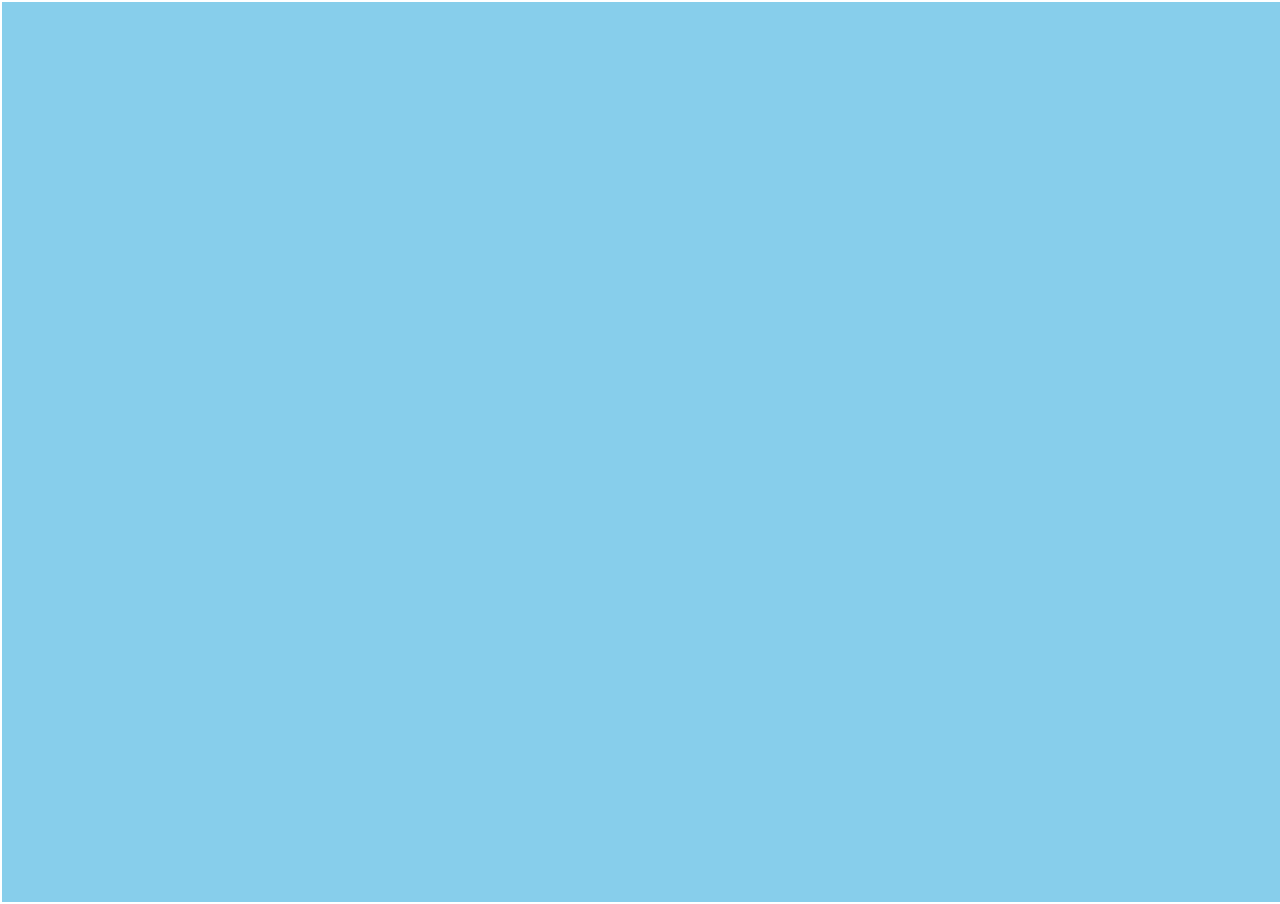
==== index.html @ 33894616 "Update and rename game.html to index.html" ====
<!DOCTYPE html>
<html lang="en">
<head>
    <meta charset="UTF-8">
    <meta name="viewport" content="width=device-width, initial-scale=1.0">
    <title>Endless Platformer Game</title>
    <style>
        body {
            margin: 0;
            overflow: hidden;
            background-color: black;
            text-align: center;
        }
        canvas {
            background: #87CEEB; /* Sky blue */
            display: block;
            margin: auto;
            border: 2px solid white;
        }
    </style>
</head>
<body>
    <canvas id="gameCanvas" width="800" height="400"></canvas>
    <script src="game.js"></script>
</body>
</html>
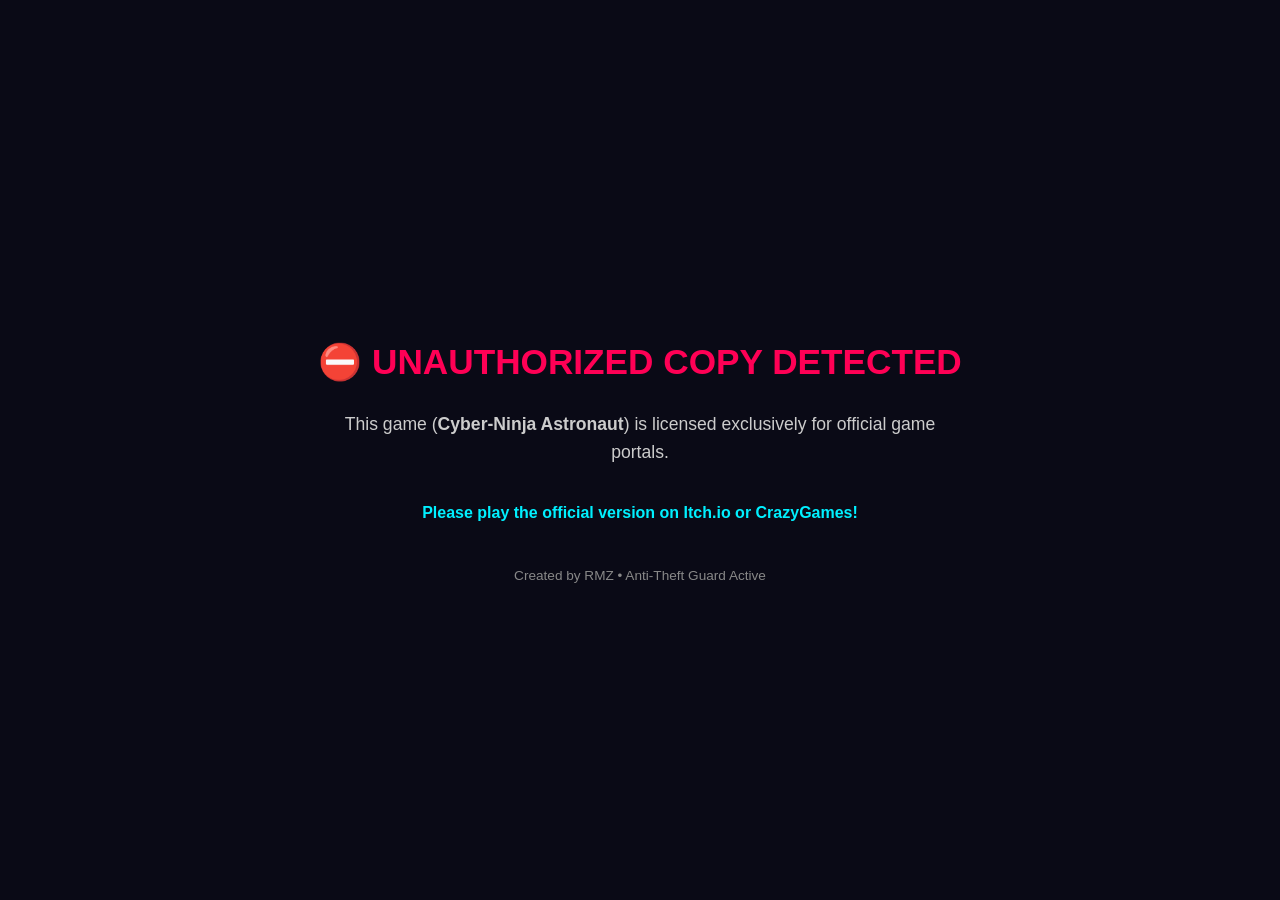
==== commit 983f5ac8: "Update Cyber-Ninja Astronaut to v1.0 release with latest features & fixes" ====
--- a/index.html
+++ b/index.html
@@ -1,26 +1,245 @@
-<!DOCTYPE html>
-<html lang="en">
-<head>
-    <meta charset="UTF-8">
-    <meta name="viewport" content="width=device-width, initial-scale=1.0">
-    <title>Endless Platformer Game</title>
-    <style>
-        body {
-            margin: 0;
-            overflow: hidden;
-            background-color: black;
-            text-align: center;
-        }
-        canvas {
-            background: #87CEEB; /* Sky blue */
-            display: block;
-            margin: auto;
-            border: 2px solid white;
-        }
-    </style>
-</head>
-<body>
-    <canvas id="gameCanvas" width="800" height="400"></canvas>
-    <script src="game.js"></script>
-</body>
-</html>
+<!DOCTYPE html>
+<html lang="en">
+<head>
+    <meta charset="UTF-8">
+    <meta name="viewport" content="width=device-width, initial-scale=1.0">
+    <title>Cyber Ninja Astronaut</title>
+    <link rel="icon" type="image/jpeg" href="Images/Cyber Ninja Astronaut Blogger Icon.jpg">
+    <link rel="stylesheet" href="style.css">
+</head>
+<body>
+    <div id="game-container">
+        <!-- The Game Canvas -->
+        <canvas id="gameCanvas" width="800" height="400"></canvas>
+
+        <!-- FIRST TIME: PLAYER NAME & INTRO OVERLAY -->
+        <div id="nameEntryScreen" class="overlay-screen active">
+            <!-- Step 1: Input Name -->
+            <div class="menu-panel name-entry-panel" id="nameInputStep">
+                <h1 class="game-title" style="font-size:2.4rem;">Cyber Ninja</h1>
+                <div class="subtitle">Astronaut</div>
+                <p class="name-entry-sub">Before you dive into deep space — what is your Ninja name?</p>
+                <input
+                    type="text"
+                    id="playerNameInput"
+                    class="name-input"
+                    placeholder="Enter your name..."
+                    maxlength="20"
+                    autocomplete="off"
+                    onkeydown="if(event.key==='Enter') submitPlayerName()"
+                >
+                <div id="name-error" class="name-error" style="display:none;">Please enter a name to continue!</div>
+                <button class="cyber-btn" style="margin-top:20px;" onclick="submitPlayerName()">Next &rarr;</button>
+            </div>
+
+            <!-- Step 2: Briefing / How to Play Intro -->
+            <div class="menu-panel name-entry-panel" id="introBriefingStep" style="display:none;">
+                <h2 class="game-title" style="font-size:1.9rem; margin-bottom:14px;">Welcome, <span id="introPlayerName" class="highlight-name">Player</span>!</h2>
+                <div class="intro-briefing-text">
+                    <p style="margin-bottom:16px; font-size:0.95rem; line-height:1.5;"><strong>YOUR MISSION:</strong> Leap across neon space platforms, dodge deadly spikes, collect Extra Lives, and destroy hostile combat drones!</p>
+                    
+                    <div class="intro-controls-grid">
+                        <div class="intro-grid-keys"><kbd>A</kbd> <kbd>D</kbd> <span class="htp-or">or</span> <kbd>&larr;</kbd> <kbd>&rarr;</kbd></div>
+                        <div class="intro-grid-arrow">&rarr;</div>
+                        <div class="intro-grid-desc">Move Left &amp; Right</div>
+
+                        <div class="intro-grid-keys"><kbd>W</kbd> <span class="htp-or">or</span> <kbd>Space</kbd> <span class="htp-or">or</span> <kbd>&uarr;</kbd></div>
+                        <div class="intro-grid-arrow">&rarr;</div>
+                        <div class="intro-grid-desc">Jump &amp; Double Flip</div>
+
+                        <div class="intro-grid-keys"><kbd>F</kbd> <span class="htp-or">or</span> <kbd>J</kbd></div>
+                        <div class="intro-grid-arrow">&rarr;</div>
+                        <div class="intro-grid-desc">Shoot Energy Bullets</div>
+
+                        <div class="intro-grid-keys"><kbd>E</kbd></div>
+                        <div class="intro-grid-arrow">&rarr;</div>
+                        <div class="intro-grid-desc">Katana Slash</div>
+
+                        <div class="intro-grid-keys"><kbd>Shift</kbd></div>
+                        <div class="intro-grid-arrow">&rarr;</div>
+                        <div class="intro-grid-desc">Cyber-Dash Boost</div>
+                    </div>
+                </div>
+                <button class="cyber-btn" style="margin-top:22px;" onclick="finishIntroAndStartMenu()">Start Game &rarr;</button>
+            </div>
+        </div>
+
+        <!-- HUD (Heads Up Display) & ACHIEVEMENT TOAST -->
+        <div id="achievementToast" class="achievement-toast" style="display:none;">
+            <div class="toast-icon">🏆</div>
+            <div class="toast-text">
+                <div class="toast-title">ACHIEVEMENT UNLOCKED!</div>
+                <div id="toastDesc" class="toast-desc">First Blood</div>
+            </div>
+        </div>
+
+        <div id="hud">
+            <!-- BOSS HEALTH BAR -->
+            <div id="bossHpContainer" class="boss-hp-container" style="display:none;">
+                <div id="bossHpTitle" class="boss-hp-title">⚡ DREADNOUGHT MECH BOSS ⚡</div>
+                <div class="boss-hp-bar-outer">
+                    <div id="bossHpBarInner" class="boss-hp-bar-inner" style="width: 100%;"></div>
+                </div>
+            </div>
+
+            <!-- BOSS INTRO & VICTORY BANNERS -->
+            <div id="bossIntroBanner" class="boss-intro-banner" style="display:none;">
+                <div class="boss-warning-sub">⚠️ WARNING ⚠️</div>
+                <div id="bossIntroBannerName" class="boss-title-name">DREADNOUGHT OMEGA</div>
+                <div id="bossIntroBannerSub" class="boss-sub-text">COLOSSUS MECH HAS ENTERED THE SECTOR</div>
+            </div>
+
+            <div id="bossVictoryBanner" class="boss-victory-banner" style="display:none;">
+                <div id="victoryTitle" class="victory-title">⚡ DREADNOUGHT SLAIN! ⚡</div>
+                <div id="victorySub" class="victory-sub">+100 POINTS • MISSION RESUMED</div>
+            </div>
+
+            <div class="hud-container">
+                <div class="hud-left">
+                    <div class="hud-panel" id="hud-score">SCORE: 0</div>
+                    <div class="hud-panel" id="hud-lives" style="color:#ff0055; border-color:#ff0055;">❤️ LIVES: 1</div>
+                    <div class="hud-panel" id="hud-shield" style="display:none;">🛡️ SHIELD ACTIVE (100%)</div>
+                    <div class="hud-panel" id="hud-rocket" style="color:#ff5500; border-color:#ff5500; display:none;">🚀 ROCKET BOOST (100%)</div>
+                    <div class="hud-panel" id="hud-dash" style="color:var(--primary); font-size:0.85rem; display:none;">DASH READY [SHIFT]</div>
+                    <div class="hud-panel" id="hud-dev-mode" style="color:#ffdd00; border-color:#ffdd00; font-size:0.8rem; display:none;">🛠️ GOD MODE [G]</div>
+                </div>
+                <div class="hud-right">
+                    <div class="hud-panel" id="hud-highscore" onclick="onHighScoreClick()" style="cursor:pointer;">BEST: 0</div>
+                </div>
+            </div>
+        </div>
+
+        <!-- MAIN MENU OVERLAY -->
+        <div id="mainMenu" class="overlay-screen">
+            <div class="menu-panel">
+                <div class="welcome-badge" id="menuWelcomeBadge">WELCOME BACK, <span class="player-name-tag">SOLDIER</span>!</div>
+                <h1 class="game-title">Cyber Ninja</h1>
+                <div class="subtitle">Astronaut</div>
+                <button class="cyber-btn" onclick="startGame()">Start Game</button>
+                <button class="cyber-btn" onclick="showSettings()">Settings</button>
+                <button class="cyber-btn" onclick="showHowToPlay()">How to Play</button>
+                <div class="highscore-board" id="menu-highscore" onclick="onHighScoreClick()" style="cursor:pointer;">HIGH SCORE: 0</div>
+            </div>
+
+            <!-- Bottom bar: social + privacy left | thank you right -->
+            <div class="menu-bottom-bar">
+                <div class="menu-bottom-left">
+                    <a href="https://www.facebook.com/cyberninjaastronaut" target="_blank" class="social-link">
+                        <img src="Images/facebook.png" alt="Facebook" class="social-icon">
+                    </a>
+                    <a href="https://www.instagram.com/cyberninjaastronaut/" target="_blank" class="social-link">
+                        <img src="Images/instagram.png" alt="Instagram" class="social-icon">
+                    </a>
+                    <a href="privacy.html" class="privacy-link">How We Use Your Info &amp; Privacy</a>
+                </div>
+                <div class="menu-bottom-right">
+                    <div id="thankyou-msg" class="thankyou-msg" style="display:none;">
+                        Hope you had fun, <span id="thankyou-player-name" class="credits-name">Player</span>!<br>
+                        Thank you for playing my Game!<br>
+                        <span class="credits-name">Created by RMZ</span>
+                    </div>
+                    <div id="credits-label" class="menu-credits-default">Created by RMZ</div>
+                </div>
+            </div>
+        </div>
+
+        <!-- SETTINGS MENU OVERLAY -->
+        <div id="settingsMenu" class="overlay-screen">
+            <div class="menu-panel">
+                <h2 class="game-title" style="font-size: 2.2rem;">Settings</h2>
+                <div class="settings-group">
+                    <div class="settings-label">Sound Volume</div>
+                    <div class="volume-slider-container">
+                        <input type="range" class="volume-slider" id="volumeSlider" min="0" max="1" step="0.1" value="0.5" oninput="onVolumeSliderChange(this.value)">
+                        <div class="volume-value" id="volumeValue">50%</div>
+                    </div>
+                </div>
+                <button class="cyber-btn" onclick="showMainMenu()">Back to Menu</button>
+            </div>
+        </div>
+
+        <!-- HOW TO PLAY SCREEN OVERLAY -->
+        <div id="howToPlayMenu" class="overlay-screen">
+            <div class="menu-panel htp-panel">
+                <h2 class="game-title" style="font-size: 2.2rem; margin-bottom: 24px;">How to Play</h2>
+                <div class="htp-grid">
+
+                    <div class="htp-keys">
+                        <kbd>A</kbd><kbd>D</kbd>
+                        <span class="htp-or">or</span>
+                        <kbd>&#8592;</kbd><kbd>&#8594;</kbd>
+                    </div>
+                    <div class="htp-arrow">&#8594;</div>
+                    <div class="htp-desc">Move Left &amp; Right</div>
+
+                    <div class="htp-keys">
+                        <kbd>W</kbd>
+                        <span class="htp-or">or</span>
+                        <kbd>Space</kbd>
+                        <span class="htp-or">or</span>
+                        <kbd>&#8593;</kbd>
+                    </div>
+                    <div class="htp-arrow">&#8594;</div>
+                    <div class="htp-desc">Jump &amp; Double Jump</div>
+
+                    <div class="htp-keys">
+                        <kbd>F</kbd>
+                        <span class="htp-or">or</span>
+                        <kbd>J</kbd>
+                    </div>
+                    <div class="htp-arrow">&#8594;</div>
+                    <div class="htp-desc">Shoot Energy Bullets</div>
+
+                    <div class="htp-keys">
+                        <kbd>E</kbd>
+                    </div>
+                    <div class="htp-arrow">&#8594;</div>
+                    <div class="htp-desc">Katana Melee Slash</div>
+
+                    <div class="htp-keys">
+                        <kbd>Shift</kbd>
+                    </div>
+                    <div class="htp-arrow">&#8594;</div>
+                    <div class="htp-desc">Cyber-Dash Speed Boost</div>
+
+                    <div class="htp-keys htp-label htp-hazard">HAZARDS</div>
+                    <div class="htp-arrow">&#8594;</div>
+                    <div class="htp-desc">Avoid spiked platforms, robotic soldiers, and drone bullets!</div>
+
+                    <div class="htp-keys htp-label htp-shield">SHIELDS</div>
+                    <div class="htp-arrow">&#8594;</div>
+                    <div class="htp-desc">Collect cyan power-ups for invincibility!</div>
+
+                    <div class="htp-keys htp-label htp-lives" style="color:#ff0055; border-color:#ff0055;">LIVES</div>
+                    <div class="htp-arrow">&#8594;</div>
+                    <div class="htp-desc">Collect floating ❤️ Heart Pick-ups on platforms for extra lives!</div>
+
+                </div>
+                <button class="cyber-btn" style="margin-top: 28px;" onclick="showMainMenu()">Back to Menu</button>
+            </div>
+        </div>
+
+        <!-- GAME OVER SCREEN OVERLAY -->
+        <div id="gameOverMenu" class="overlay-screen">
+            <div class="menu-panel">
+                <h2 class="game-over-title">Game Over</h2>
+                <div class="game-over-stats">
+                    <div class="game-over-stat">
+                        <span>Your Score:</span>
+                        <span id="finalScore" class="val">0</span>
+                    </div>
+                    <div class="game-over-stat high">
+                        <span id="gameOverHighScoreLabel">Best Score:</span>
+                        <span id="gameOverHighScore" class="val">0</span>
+                    </div>
+                </div>
+                <button class="cyber-btn" onclick="restartGame()">Play Again</button>
+                <button class="cyber-btn danger" onclick="showMainMenu()">Main Menu</button>
+                <div id="gameOverNote" class="game-over-note">Great Effort, Ninja!</div>
+            </div>
+        </div>
+    </div>
+
+    <script src="game.js"></script>
+</body>
+</html>
--- a/style.css
+++ b/style.css
@@ -0,0 +1,820 @@
+@import url('https://fonts.googleapis.com/css2?family=Orbitron:wght@400;700;900&family=Share+Tech+Mono&display=swap');
+
+:root {
+    --primary: #00f0ff;
+    --secondary: #ff0055;
+    --accent: #ffdd00;
+    --bg-dark: rgba(8, 9, 18, 0.72);
+    --border-glow: 0 0 10px rgba(0, 240, 255, 0.5), 0 0 20px rgba(0, 240, 255, 0.2);
+    --border-glow-magenta: 0 0 10px rgba(255, 0, 85, 0.5), 0 0 20px rgba(255, 0, 85, 0.2);
+}
+
+body {
+    margin: 0;
+    overflow: hidden;
+    background-color: #030307;
+    font-family: 'Share Tech Mono', monospace;
+    color: #ffffff;
+    user-select: none;
+    height: 100vh;
+    display: flex;
+    justify-content: center;
+    align-items: center;
+}
+
+#game-container {
+    position: relative;
+    width: 100vw;
+    height: 100vh;
+    display: flex;
+    justify-content: center;
+    align-items: center;
+    background: #030307;
+}
+
+#gameCanvas {
+    display: block;
+    box-shadow: 0 0 30px rgba(0, 240, 255, 0.15);
+}
+
+/* ============================================================
+   OVERLAY SCREENS
+   ============================================================ */
+.overlay-screen {
+    position: absolute;
+    top: 0; left: 0;
+    width: 100%; height: 100%;
+    display: flex;
+    flex-direction: column;
+    justify-content: center;
+    align-items: center;
+    z-index: 10;
+    transition: opacity 0.3s ease, visibility 0.3s ease;
+    opacity: 0;
+    visibility: hidden;
+}
+
+.overlay-screen.active {
+    opacity: 1;
+    visibility: visible;
+}
+
+/* Background image for ALL overlay screens – light overlay so image shows through */
+#mainMenu,
+#settingsMenu,
+#howToPlayMenu,
+#gameOverMenu {
+    background-image:
+        linear-gradient(rgba(3, 3, 7, 0.42), rgba(3, 3, 7, 0.42)),
+        url('Images/GameMenuBackground.webp');
+    background-size: cover;
+    background-position: center;
+}
+
+/* ============================================================
+   GLASSMORPHIC PANEL
+   ============================================================ */
+.menu-panel {
+    background: var(--bg-dark);
+    backdrop-filter: blur(10px);
+    -webkit-backdrop-filter: blur(10px);
+    border: 1px solid rgba(0, 240, 255, 0.35);
+    box-shadow: var(--border-glow), inset 0 0 15px rgba(0, 240, 255, 0.08);
+    border-radius: 12px;
+    padding: 36px 56px;
+    display: flex;
+    flex-direction: column;
+    align-items: center;
+    max-width: 560px;
+    width: 80%;
+    text-align: center;
+    animation: panel-glow 4s infinite alternate;
+}
+
+@keyframes panel-glow {
+    0%   { box-shadow: var(--border-glow), inset 0 0 15px rgba(0, 240, 255, 0.08); border-color: rgba(0,240,255,0.3); }
+    100% { box-shadow: 0 0 18px rgba(0,240,255,0.7), 0 0 35px rgba(0,240,255,0.3), inset 0 0 25px rgba(0,240,255,0.15); border-color: rgba(0,240,255,0.65); }
+}
+
+/* ============================================================
+   TITLES
+   ============================================================ */
+.game-title {
+    font-family: 'Orbitron', sans-serif;
+    font-size: 3.2rem;
+    font-weight: 900;
+    text-transform: uppercase;
+    letter-spacing: 4px;
+    margin: 0 0 8px 0;
+    color: #fff;
+    text-shadow: 0 0 10px var(--primary), 0 0 22px var(--primary), 0 0 40px rgba(0,240,255,0.5);
+    animation: title-flicker 3s infinite;
+}
+
+@keyframes title-flicker {
+    0%,19%,21%,23%,25%,54%,56%,100% { text-shadow: 0 0 10px var(--primary), 0 0 22px var(--primary), 0 0 40px rgba(0,240,255,0.5); }
+    20%,24%,55% { text-shadow: none; color: rgba(255,255,255,0.5); }
+}
+
+.subtitle {
+    font-family: 'Orbitron', sans-serif;
+    font-size: 1.1rem;
+    font-weight: 700;
+    color: var(--secondary);
+    text-shadow: 0 0 8px rgba(255,0,85,0.6);
+    margin-bottom: 28px;
+    letter-spacing: 7px;
+    text-transform: uppercase;
+}
+
+/* ============================================================
+   NAME ENTRY SCREEN
+   ============================================================ */
+#nameEntryScreen {
+    background-image:
+        linear-gradient(rgba(3, 3, 7, 0.55), rgba(3, 3, 7, 0.55)),
+        url('Images/GameMenuBackground.webp');
+    background-size: cover;
+    background-position: center;
+}
+
+.name-entry-panel {
+    max-width: 480px !important;
+}
+
+.name-entry-icon {
+    font-size: 3rem;
+    margin-bottom: 8px;
+    filter: drop-shadow(0 0 12px rgba(0,240,255,0.6));
+}
+
+.name-entry-sub {
+    font-family: 'Share Tech Mono', monospace;
+    font-size: 0.95rem;
+    color: rgba(255,255,255,0.75);
+    margin-bottom: 22px;
+    line-height: 1.5;
+    text-align: center;
+}
+
+.name-input {
+    font-family: 'Orbitron', sans-serif;
+    font-size: 1.1rem;
+    font-weight: 700;
+    color: #fff;
+    background: rgba(0, 0, 0, 0.4);
+    border: 1px solid rgba(0,240,255,0.5);
+    border-radius: 6px;
+    padding: 12px 20px;
+    width: 100%;
+    text-align: center;
+    letter-spacing: 3px;
+    outline: none;
+    box-shadow: 0 0 10px rgba(0,240,255,0.2), inset 0 0 10px rgba(0,0,0,0.3);
+    transition: border-color 0.2s, box-shadow 0.2s;
+    caret-color: #00f0ff;
+}
+
+.name-input::placeholder {
+    color: rgba(255,255,255,0.3);
+    letter-spacing: 1px;
+    font-size: 0.9rem;
+}
+
+.name-input:focus {
+    border-color: #00f0ff;
+    box-shadow: 0 0 16px rgba(0,240,255,0.45), inset 0 0 10px rgba(0,0,0,0.3);
+}
+
+.name-error {
+    font-family: 'Share Tech Mono', monospace;
+    font-size: 0.85rem;
+    color: var(--secondary);
+    text-shadow: 0 0 6px rgba(255,0,85,0.5);
+    margin-top: 8px;
+    animation: pulse 0.8s infinite alternate;
+}
+
+.intro-briefing-text {
+    text-align: center;
+    font-size: 0.92rem;
+    line-height: 1.5;
+    color: #d0e0f0;
+    margin: 12px 0 16px 0;
+}
+
+.intro-controls-grid {
+    display: grid;
+    grid-template-columns: auto 24px 1fr;
+    gap: 12px 14px;
+    align-items: center;
+    text-align: left;
+    background: rgba(0, 0, 0, 0.35);
+    border: 1px dashed rgba(0, 240, 255, 0.3);
+    padding: 16px 20px;
+    border-radius: 8px;
+    margin-top: 14px;
+    width: 100%;
+    box-sizing: border-box;
+}
+
+.intro-grid-keys {
+    display: flex;
+    flex-wrap: wrap;
+    gap: 5px;
+    align-items: center;
+    justify-content: flex-end;
+}
+
+.intro-grid-arrow {
+    color: rgba(0, 240, 255, 0.7);
+    font-size: 1rem;
+    text-align: center;
+}
+
+.intro-grid-desc {
+    font-size: 0.92rem;
+    color: #e0edf8;
+    line-height: 1.35;
+}
+
+/* ACHIEVEMENT TOAST NOTIFICATION */
+.achievement-toast {
+    position: absolute;
+    top: 24px;
+    left: 50%;
+    transform: translateX(-50%);
+    background: rgba(8, 10, 24, 0.92);
+    border: 1px solid var(--accent);
+    box-shadow: 0 0 15px rgba(255, 221, 0, 0.4), inset 0 0 10px rgba(255, 221, 0, 0.1);
+    border-radius: 8px;
+    padding: 10px 22px;
+    display: flex;
+    align-items: center;
+    gap: 14px;
+    z-index: 100;
+    pointer-events: none;
+    animation: toast-slide-down 0.4s ease-out;
+}
+
+@keyframes toast-slide-down {
+    0% { transform: translate(-50%, -40px); opacity: 0; }
+    100% { transform: translate(-50%, 0); opacity: 1; }
+}
+
+.toast-icon {
+    font-size: 1.6rem;
+    filter: drop-shadow(0 0 6px var(--accent));
+}
+
+.toast-text {
+    text-align: left;
+}
+
+.toast-title {
+    font-family: 'Orbitron', sans-serif;
+    font-size: 0.75rem;
+    font-weight: 900;
+    color: var(--accent);
+    letter-spacing: 2px;
+}
+
+.toast-desc {
+    font-family: 'Share Tech Mono', monospace;
+    font-size: 0.95rem;
+    color: #ffffff;
+}
+
+/* BOSS HP BAR OVERLAY */
+.boss-hp-container {
+    width: 60%;
+    margin: 0 auto 12px auto;
+    text-align: center;
+}
+
+.boss-hp-title {
+    font-family: 'Orbitron', sans-serif;
+    font-size: 0.85rem;
+    font-weight: 900;
+    color: #ff0055;
+    letter-spacing: 3px;
+    text-shadow: 0 0 10px rgba(255, 0, 85, 0.7);
+    margin-bottom: 4px;
+}
+
+.boss-hp-bar-outer {
+    width: 100%;
+    height: 14px;
+    background: rgba(10, 10, 20, 0.8);
+    border: 1px solid #ff0055;
+    box-shadow: 0 0 10px rgba(255, 0, 85, 0.4);
+    border-radius: 6px;
+    overflow: hidden;
+    padding: 2px;
+}
+
+.boss-hp-bar-inner {
+    height: 100%;
+    background: linear-gradient(90deg, #ff0055, #ffdd00);
+    border-radius: 4px;
+    transition: width 0.2s ease-out;
+    box-shadow: 0 0 10px #ff0055;
+}
+
+/* BOSS INTRO & VICTORY BANNERS (NORMAL BALANCED OVERLAYS) */
+.boss-intro-banner {
+    position: fixed;
+    top: 25%;
+    left: 50%;
+    transform: translate(-50%, -50%);
+    width: min(90%, 650px);
+    display: flex;
+    flex-direction: column;
+    justify-content: center;
+    align-items: center;
+    text-align: center;
+    pointer-events: none;
+    z-index: 999;
+    background: rgba(12, 2, 18, 0.85);
+    border: 2px solid #ff0055;
+    border-radius: 14px;
+    padding: 20px 36px;
+    box-shadow: 0 0 35px rgba(255, 0, 85, 0.45), inset 0 0 15px rgba(255, 0, 85, 0.2);
+    backdrop-filter: blur(8px);
+    animation: bannerPulse 0.4s infinite alternate ease-in-out;
+}
+
+.boss-warning-sub {
+    font-family: 'Orbitron', sans-serif;
+    font-size: 1.1rem;
+    font-weight: 800;
+    color: #ff0055;
+    letter-spacing: 4px;
+    text-shadow: 0 0 10px #ff0055;
+    margin-bottom: 4px;
+}
+
+.boss-title-name {
+    font-family: 'Orbitron', sans-serif;
+    font-size: 2.2rem;
+    font-weight: 900;
+    color: #ffffff;
+    letter-spacing: 4px;
+    text-shadow: 0 0 20px #ff0055, 0 0 10px #ffdd00;
+    margin: 6px 0;
+}
+
+.boss-sub-text {
+    font-family: 'Share Tech Mono', monospace;
+    font-size: 0.95rem;
+    color: #ffdd00;
+    letter-spacing: 2px;
+    text-shadow: 0 0 8px #ffdd00;
+}
+
+@keyframes bannerPulse {
+    from { opacity: 0.95; transform: translate(-50%, -50%) scale(0.98); }
+    to { opacity: 1.0; transform: translate(-50%, -50%) scale(1.02); }
+}
+
+.boss-victory-banner {
+    position: fixed;
+    top: 25%;
+    left: 50%;
+    transform: translate(-50%, -50%);
+    width: min(90%, 650px);
+    display: flex;
+    flex-direction: column;
+    justify-content: center;
+    align-items: center;
+    text-align: center;
+    pointer-events: none;
+    z-index: 999;
+    background: rgba(0, 22, 38, 0.85);
+    border: 2px solid #00f0ff;
+    border-radius: 14px;
+    padding: 20px 36px;
+    box-shadow: 0 0 35px rgba(0, 240, 255, 0.45), inset 0 0 15px rgba(0, 240, 255, 0.2);
+    backdrop-filter: blur(8px);
+    animation: victoryPulse 0.5s infinite alternate ease-in-out;
+}
+
+.victory-title {
+    font-family: 'Orbitron', sans-serif;
+    font-size: 2.2rem;
+    font-weight: 900;
+    color: #00f0ff;
+    letter-spacing: 4px;
+    text-shadow: 0 0 20px #00f0ff, 0 0 10px #ffffff;
+}
+
+.victory-sub {
+    font-family: 'Share Tech Mono', monospace;
+    font-size: 1.0rem;
+    color: #ffdd00;
+    letter-spacing: 2px;
+    margin-top: 6px;
+    text-shadow: 0 0 8px #ffdd00;
+}
+
+@keyframes victoryPulse {
+    from { opacity: 0.95; transform: translate(-50%, -50%) scale(0.98); }
+    to { opacity: 1.0; transform: translate(-50%, -50%) scale(1.02); }
+}
+
+.highlight-name {
+    color: var(--primary);
+    text-shadow: 0 0 10px rgba(0, 240, 255, 0.6);
+}
+
+.welcome-badge {
+    font-family: 'Orbitron', sans-serif;
+    font-size: 0.85rem;
+    font-weight: 700;
+    letter-spacing: 3px;
+    color: var(--primary);
+    text-shadow: 0 0 8px rgba(0, 240, 255, 0.5);
+    margin-bottom: 10px;
+    background: rgba(0, 240, 255, 0.08);
+    border: 1px solid rgba(0, 240, 255, 0.3);
+    padding: 4px 16px;
+    border-radius: 12px;
+}
+
+.player-name-tag {
+    color: #ffffff;
+    text-shadow: 0 0 8px #ffffff;
+}
+
+.game-over-player-greeting {
+    font-family: 'Share Tech Mono', monospace;
+    font-size: 1.15rem;
+    color: var(--primary);
+    text-shadow: 0 0 8px rgba(0, 240, 255, 0.5);
+    margin-bottom: 14px;
+}
+
+/* ============================================================
+   CYBER BUTTONS
+   ============================================================ */
+.cyber-btn {
+    font-family: 'Orbitron', sans-serif;
+    font-size: 1.1rem;
+    font-weight: 700;
+    color: #fff;
+    background: transparent;
+    border: 1px solid var(--primary);
+    padding: 12px 36px;
+    margin: 7px 0;
+    width: 240px;
+    border-radius: 4px;
+    cursor: pointer;
+    text-transform: uppercase;
+    letter-spacing: 2px;
+    position: relative;
+    overflow: hidden;
+    transition: all 0.3s ease;
+    box-shadow: 0 0 5px rgba(0,240,255,0.2);
+}
+
+.cyber-btn::before {
+    content: '';
+    position: absolute;
+    top: 0; left: -100%;
+    width: 100%; height: 100%;
+    background: linear-gradient(90deg, transparent, rgba(0,240,255,0.2), transparent);
+    transition: all 0.5s ease;
+}
+
+.cyber-btn:hover {
+    background: rgba(0,240,255,0.1);
+    box-shadow: var(--border-glow);
+    text-shadow: 0 0 8px #fff;
+    border-color: #fff;
+    transform: scale(1.05);
+}
+
+.cyber-btn:hover::before { left: 100%; }
+.cyber-btn:active { transform: scale(0.98); }
+
+.cyber-btn.danger {
+    border-color: var(--secondary);
+    box-shadow: 0 0 5px rgba(255,0,85,0.2);
+}
+.cyber-btn.danger:hover {
+    background: rgba(255,0,85,0.1);
+    box-shadow: var(--border-glow-magenta);
+    border-color: #fff;
+}
+
+/* ============================================================
+   HIGH SCORE BOARD (main menu)
+   ============================================================ */
+.highscore-board {
+    margin-top: 18px;
+    font-size: 1.1rem;
+    color: var(--accent);
+    text-shadow: 0 0 8px rgba(255,221,0,0.4);
+    border-top: 1px solid rgba(255,255,255,0.1);
+    padding-top: 14px;
+    width: 100%;
+}
+
+/* ============================================================
+   MAIN MENU BOTTOM BAR
+   ============================================================ */
+.menu-bottom-bar {
+    position: absolute;
+    bottom: 0; left: 0; right: 0;
+    padding: 14px 24px;
+    display: flex;
+    justify-content: space-between;
+    align-items: flex-end;
+    background: linear-gradient(transparent, rgba(3,3,7,0.75));
+    pointer-events: none;
+}
+
+.menu-bottom-left {
+    display: flex;
+    align-items: center;
+    gap: 12px;
+    pointer-events: all;
+}
+
+.social-link {
+    display: inline-flex;
+    align-items: center;
+    opacity: 0.9;
+    transition: opacity 0.2s, transform 0.2s;
+}
+.social-link:hover { opacity: 1; transform: scale(1.18); }
+
+.social-icon {
+    width: 34px;
+    height: 34px;
+    object-fit: contain;
+    filter: drop-shadow(0 0 5px rgba(0,240,255,0.5)) brightness(1.15);
+}
+
+.privacy-link {
+    font-family: 'Share Tech Mono', monospace;
+    font-size: 0.88rem;
+    color: rgba(255, 255, 255, 0.85);
+    text-decoration: none;
+    letter-spacing: 0.5px;
+    border-bottom: 1px solid rgba(0, 240, 255, 0.4);
+    padding-bottom: 1px;
+    text-shadow: 0 0 6px rgba(0,240,255,0.3);
+    transition: color 0.2s, border-color 0.2s, text-shadow 0.2s;
+    pointer-events: all;
+}
+.privacy-link:hover {
+    color: #00f0ff;
+    border-color: #00f0ff;
+    text-shadow: 0 0 10px rgba(0,240,255,0.7);
+}
+
+.menu-bottom-right {
+    text-align: right;
+    pointer-events: none;
+}
+
+.menu-credits-default {
+    font-family: 'Share Tech Mono', monospace;
+    font-size: 0.9rem;
+    color: rgba(255, 255, 255, 0.75);
+    letter-spacing: 2px;
+    text-shadow: 0 1px 4px rgba(0,0,0,0.8), 0 0 8px rgba(0,240,255,0.2);
+}
+
+.thankyou-msg {
+    font-family: 'Share Tech Mono', monospace;
+    font-size: 0.92rem;
+    line-height: 1.7;
+    color: rgba(255, 255, 255, 0.92);
+    text-align: right;
+    text-shadow: 0 1px 6px rgba(0,0,0,0.9), 0 0 10px rgba(0,240,255,0.25);
+    background: rgba(3,3,7,0.5);
+    padding: 8px 12px;
+    border-radius: 6px;
+    border: 1px solid rgba(0,240,255,0.15);
+    backdrop-filter: blur(4px);
+}
+
+.thankyou-msg .credits-name {
+    color: #00f0ff;
+    font-style: italic;
+    text-shadow: 0 0 8px rgba(0,240,255,0.6);
+}
+
+/* ============================================================
+   SETTINGS
+   ============================================================ */
+.settings-group {
+    width: 100%;
+    margin: 18px 0;
+    display: flex;
+    flex-direction: column;
+    align-items: center;
+}
+.settings-label {
+    font-size: 1.1rem;
+    margin-bottom: 10px;
+    letter-spacing: 1px;
+}
+.volume-slider-container {
+    display: flex;
+    align-items: center;
+    gap: 15px;
+    width: 100%;
+    justify-content: center;
+}
+.volume-slider {
+    -webkit-appearance: none;
+    appearance: none;
+    width: 60%;
+    height: 8px;
+    background: rgba(255,255,255,0.1);
+    border-radius: 4px;
+    outline: none;
+    border: 1px solid rgba(0,240,255,0.2);
+}
+.volume-slider::-webkit-slider-thumb {
+    -webkit-appearance: none;
+    width: 20px; height: 20px;
+    border-radius: 50%;
+    background: var(--primary);
+    box-shadow: 0 0 8px var(--primary);
+    cursor: pointer;
+    transition: transform 0.1s;
+}
+.volume-slider::-webkit-slider-thumb:hover { transform: scale(1.2); }
+.volume-value {
+    font-size: 1.2rem;
+    color: var(--primary);
+    width: 44px;
+    text-align: left;
+}
+
+/* ============================================================
+   HOW TO PLAY – Clean 3-column grid
+   ============================================================ */
+.htp-panel {
+    max-width: 680px !important;
+    width: 86% !important;
+}
+
+.htp-grid {
+    display: grid;
+    grid-template-columns: auto 24px 1fr;
+    gap: 14px 8px;
+    width: 100%;
+    align-items: center;
+    text-align: left;
+    margin-top: 4px;
+}
+
+/* Keys cell */
+.htp-keys {
+    display: flex;
+    flex-wrap: wrap;
+    gap: 4px;
+    align-items: center;
+    justify-content: flex-end;
+}
+
+/* Arrow separator */
+.htp-arrow {
+    color: rgba(255,255,255,0.35);
+    font-size: 1rem;
+    text-align: center;
+}
+
+/* Description */
+.htp-desc {
+    font-size: 0.95rem;
+    color: #dde6f0;
+    line-height: 1.4;
+}
+
+/* "or" text between keys */
+.htp-or {
+    font-size: 0.75rem;
+    color: rgba(255,255,255,0.45);
+    padding: 0 1px;
+}
+
+/* Label cells (HAZARDS / SHIELDS / SCORE) */
+.htp-label {
+    font-family: 'Orbitron', sans-serif;
+    font-size: 0.8rem;
+    font-weight: 700;
+    letter-spacing: 2px;
+    justify-content: flex-end;
+}
+.htp-hazard { color: var(--secondary); text-shadow: 0 0 6px rgba(255,0,85,0.5); }
+.htp-shield { color: var(--primary);   text-shadow: 0 0 6px rgba(0,240,255,0.5); }
+.htp-score  { color: var(--accent);    text-shadow: 0 0 6px rgba(255,221,0,0.5); }
+
+/* Keyboard badges */
+kbd {
+    background: #141624;
+    border: 1px solid rgba(0,240,255,0.4);
+    box-shadow: 0 2px 0 rgba(0,240,255,0.2), inset 0 1px 0 rgba(255,255,255,0.1);
+    border-radius: 4px;
+    padding: 3px 8px;
+    font-size: 0.82rem;
+    font-family: 'Share Tech Mono', monospace;
+    color: var(--primary);
+    text-shadow: 0 0 5px rgba(0,240,255,0.5);
+    display: inline-block;
+    min-width: 14px;
+    text-align: center;
+    white-space: nowrap;
+}
+
+/* ============================================================
+   HUD
+   ============================================================ */
+#hud {
+    position: absolute;
+    top: 20px; left: 0;
+    width: 100%;
+    padding: 0 30px;
+    box-sizing: border-box;
+    display: none;
+    z-index: 5;
+    pointer-events: none;
+}
+.hud-container {
+    display: flex;
+    justify-content: space-between;
+    align-items: flex-start;
+    width: 100%;
+}
+.hud-panel {
+    background: rgba(10,11,20,0.6);
+    backdrop-filter: blur(4px);
+    border: 1px solid rgba(0,240,255,0.2);
+    padding: 10px 20px;
+    border-radius: 8px;
+    font-family: 'Orbitron', sans-serif;
+    font-size: 1.1rem;
+    letter-spacing: 1px;
+    box-shadow: 0 0 10px rgba(0,240,255,0.1);
+}
+.hud-left { display: flex; flex-direction: column; gap: 8px; }
+
+#hud-shield {
+    display: none;
+    font-size: 0.9rem;
+    color: var(--primary);
+    text-shadow: 0 0 8px rgba(0,240,255,0.5);
+    animation: pulse 1s infinite alternate;
+}
+@keyframes pulse {
+    0% { opacity: 0.6; }
+    100% { opacity: 1; }
+}
+.hud-right { text-align: right; }
+
+/* ============================================================
+   GAME OVER SCREEN
+   ============================================================ */
+.game-over-title {
+    font-family: 'Orbitron', sans-serif;
+    font-size: 3.8rem;
+    font-weight: 900;
+    text-transform: uppercase;
+    letter-spacing: 6px;
+    color: #ff0055;
+    text-shadow: 0 0 10px var(--secondary), 0 0 22px var(--secondary), 0 0 40px rgba(255,0,85,0.5);
+    margin-bottom: 20px;
+}
+.game-over-stats {
+    display: flex;
+    flex-direction: column;
+    gap: 10px;
+    font-size: 1.35rem;
+    margin-bottom: 28px;
+}
+.game-over-stat {
+    display: flex;
+    justify-content: space-between;
+    width: 250px;
+    border-bottom: 1px dashed rgba(255,255,255,0.2);
+    padding-bottom: 5px;
+}
+.game-over-stat .val   { color: var(--primary); font-weight: bold; }
+.game-over-stat.high .val { color: var(--accent); }
+
+.game-over-note {
+    font-family: 'Share Tech Mono', monospace;
+    font-size: 1.05rem;
+    color: var(--primary);
+    text-shadow: 0 0 8px rgba(0, 240, 255, 0.5);
+    margin: 18px auto 6px auto;
+    text-align: center;
+    max-width: 380px;
+    line-height: 1.45;
+}
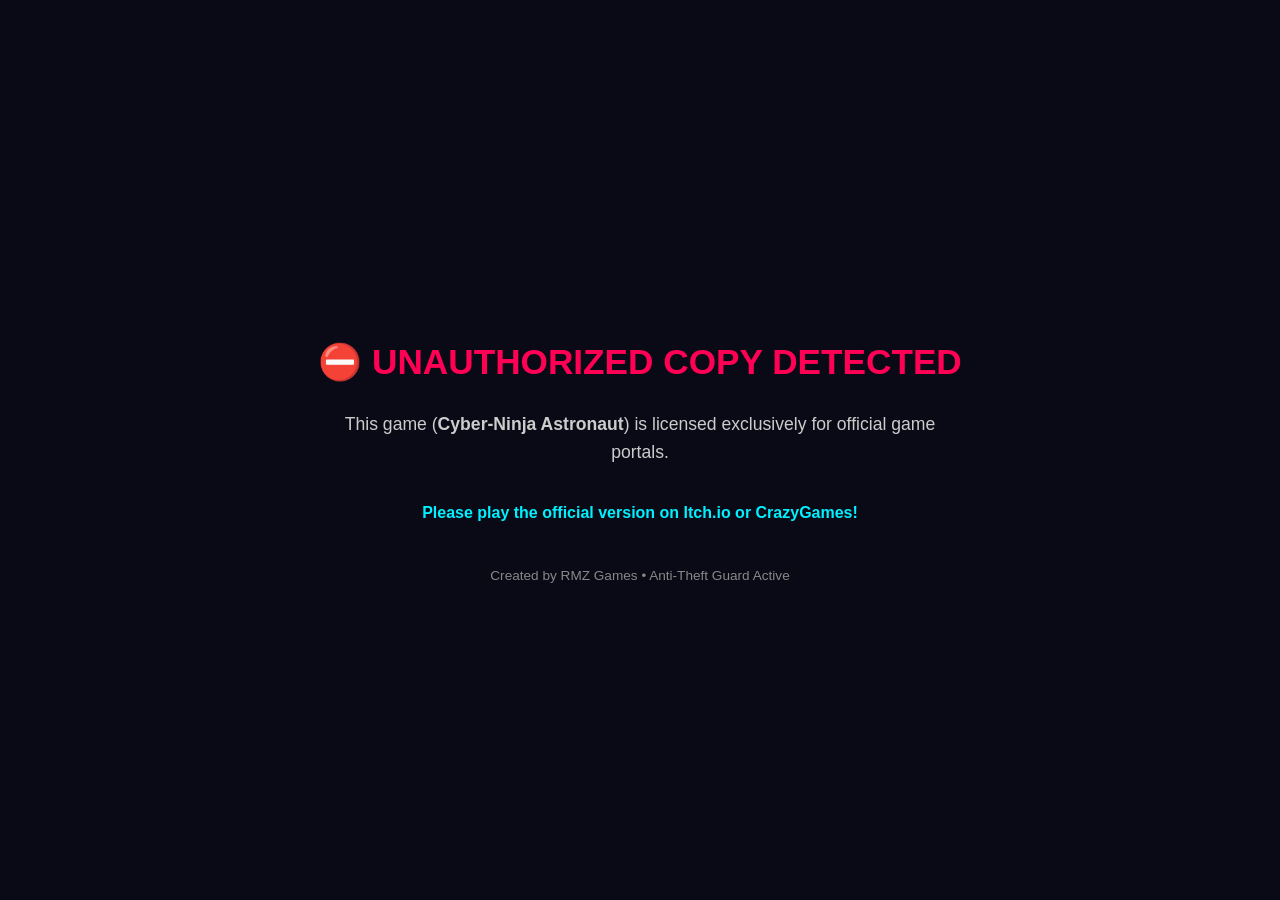
==== commit 4c6872c4: "Update branding credits to Created by RMZ Games" ====
--- a/index.html
+++ b/index.html
@@ -4,7 +4,7 @@
     <meta charset="UTF-8">
     <meta name="viewport" content="width=device-width, initial-scale=1.0">
     <title>Cyber Ninja Astronaut</title>
-    <link rel="icon" type="image/jpeg" href="Images/Cyber Ninja Astronaut Blogger Icon.jpg">
+    <link rel="icon" type="image/jpeg" href="Images/Cyber Ninja Astronaut Icon.jpg">
     <link rel="stylesheet" href="style.css">
 </head>
 <body>
@@ -136,9 +136,9 @@
                     <div id="thankyou-msg" class="thankyou-msg" style="display:none;">
                         Hope you had fun, <span id="thankyou-player-name" class="credits-name">Player</span>!<br>
                         Thank you for playing my Game!<br>
-                        <span class="credits-name">Created by RMZ</span>
-                    </div>
-                    <div id="credits-label" class="menu-credits-default">Created by RMZ</div>
+                        <span class="credits-name">Created by RMZ Games</span>
+                    </div>
+                    <div id="credits-label" class="menu-credits-default">Created by RMZ Games</div>
                 </div>
             </div>
         </div>
